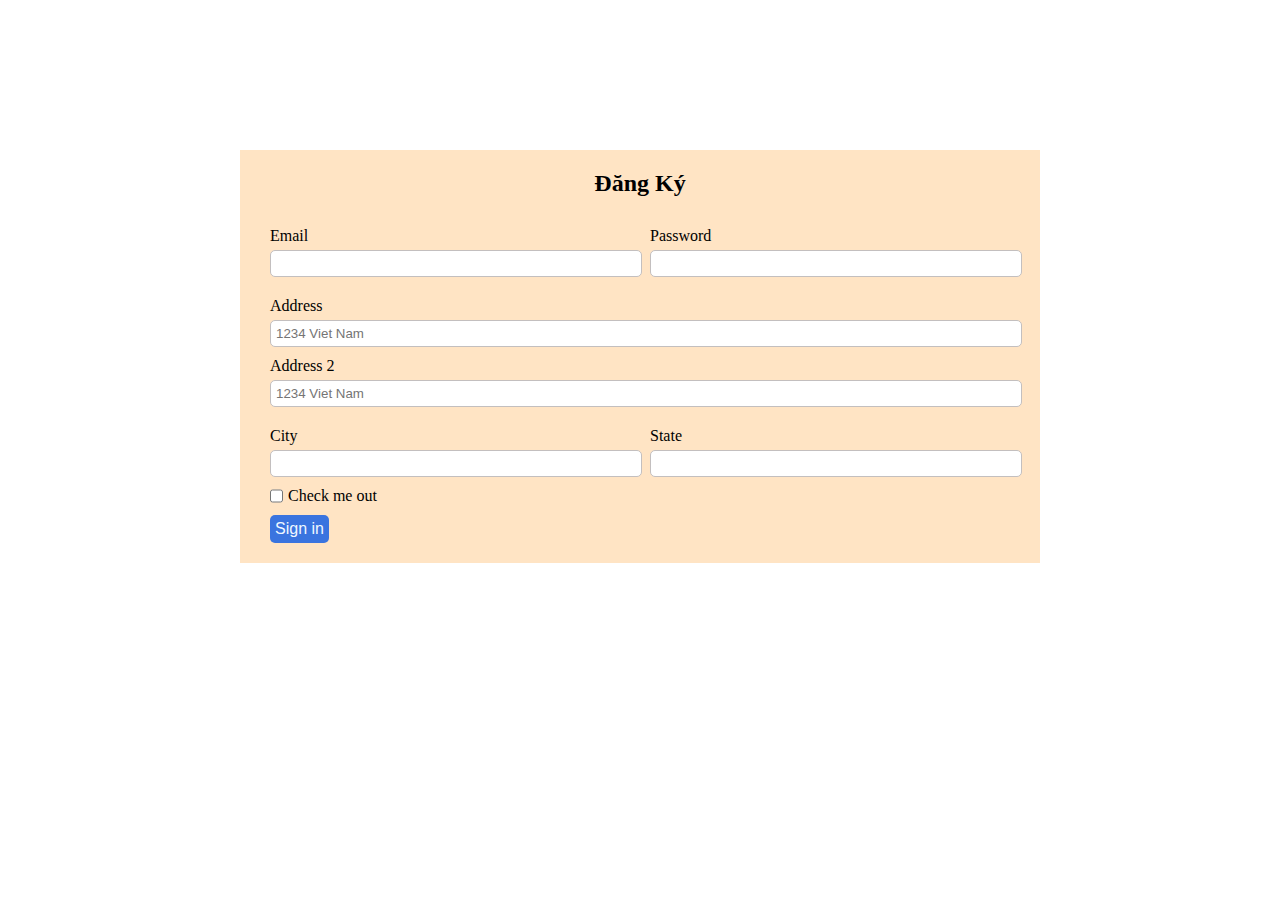
==== html/index.html @ 9531f5a6 "moi update" ====
<!DOCTYPE html>
<html lang="en">
<head>
    <meta charset="UTF-8">
    <meta http-equiv="X-UA-Compatible" content="IE=edge">
    <meta name="viewport" content="width=device-width, initial-scale=1.0">
    <title>Document</title>
    <link rel="stylesheet" href="./style.css">
</head>
<body>
    <div class="container">
        <div class="register">
            <div class="header">
                <h2>Đăng Ký</h2>
            </div>
            <form class="register__form">
                <div class="group">
                    <div class="register__form-email" style="width: 50%;">
                        <span style=" display: block;">Email</span>
                        <input type="text" class="register__email register__input">
                    </div>
                    <div class="register__form-password" style="width: 50%;">
                        <span style=" display: block;">Password</span>
                        <input type="password" class="register__password register__input">
                    </div>
                </div>
                <div class="register__form-address">
                    <span>Address</span>
                    <input type="text" class="register__address register__input" placeholder="1234 Viet Nam">
                </div>
                <div class="register__form-address">
                    <span>Address 2</span>
                    <input type="text" class="register__address register__input" placeholder="1234 Viet Nam">
                </div>
                <div class="group">
                    <div class="register__form-city" style="width: 50%;">
                        <span>City</span>
                        <input type="text" class="register__city register__input">
                    </div>
                    <div class="register__form-state" style="width: 50%;">
                        <span>State</span>
                        <input type="text" class="register__state register__input">
                    </div>
                </div>
                <div class="group" class="register__check">
                    <input type="checkbox" class="checkbox">
                    <span>Check me out</span>
                </div>
                <button class="register__button">
                    <span>Sign in</span>
                </button>
            </form>
        </div>
    </div>
</body>
</html>
---- html/style.css ----
*{
    margin: 0;
    padding: 0;
}

.header {
    text-align: center;
    padding-top: 20px;
}

.register {
    background-color: bisque;
    width: 800px;
    margin: auto;
    margin-top: 150px;
}

.register__form {
    padding: 20px;
} 

.group {
    display: flex;
    width: 100%;
}

.register__form-email,
.register__form-password,
.register__form-address,
.register__form-address,
.register__form-city,
.register__form-state {
   margin: 10px;
}

.register__input {
    margin-top: 5px;
    width: 100%;
    border: 1px solid rgb(195, 191, 191);
    padding: 5px;
    border-radius: 5px;
}

.register__input:focus {
    outline: 0;
}

.register__check {
    margin: 10px;
}

.checkbox {
    margin-left: 10px;
    margin-right: 5px;
}

.register__button {
    background: rgb(58, 116, 223);
    font-size: 16px;
    color:aliceblue;
    padding: 5px;
    margin-left: 10px;
    margin-top: 10px;
    border: 0;
    border-radius: 5px;
    cursor: pointer;
}
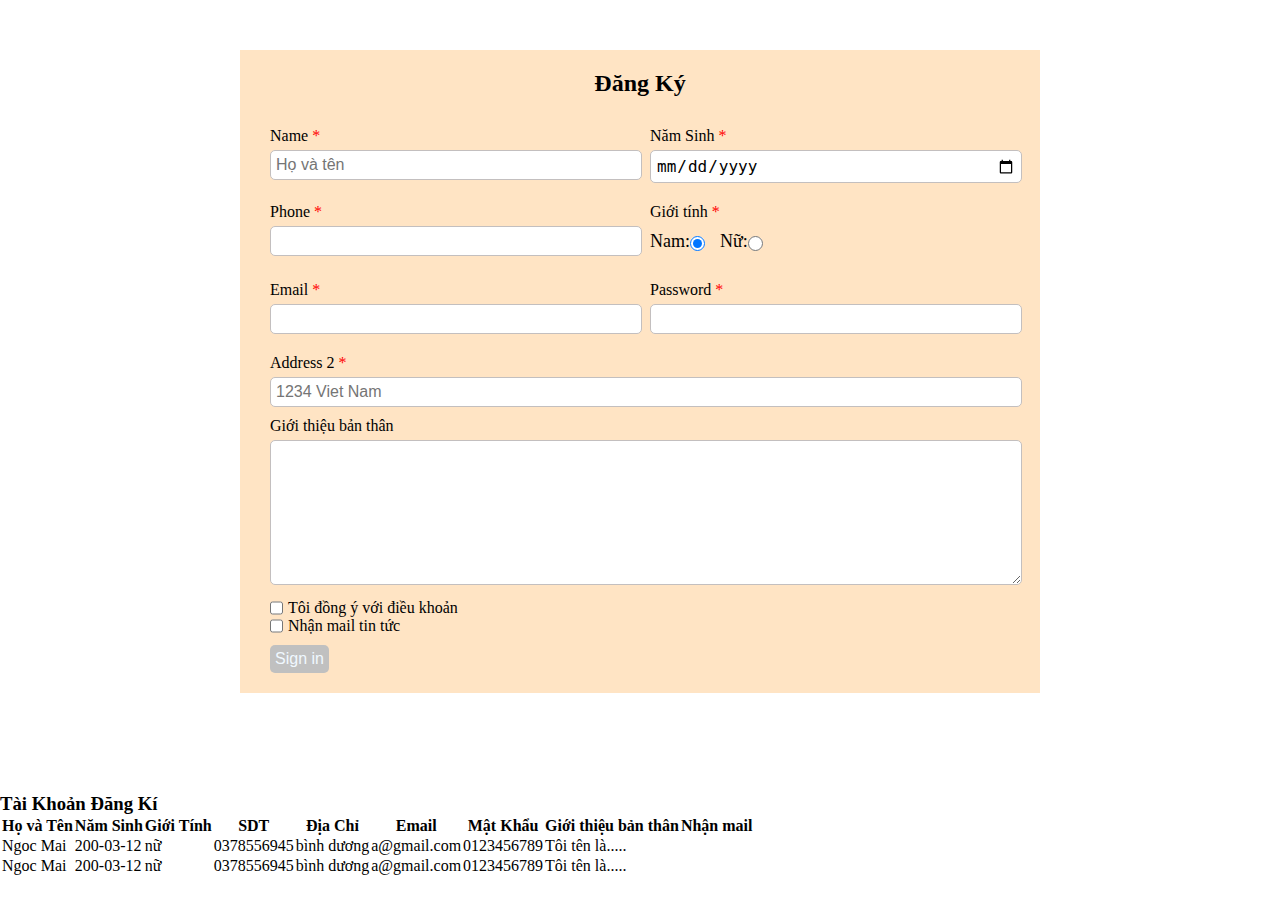
==== commit 1c782c01: "day la bai form dang kí" ====
--- a/html/index.html
+++ b/html/index.html
@@ -1,12 +1,20 @@
 <!DOCTYPE html>
 <html lang="en">
+
 <head>
     <meta charset="UTF-8">
     <meta http-equiv="X-UA-Compatible" content="IE=edge">
     <meta name="viewport" content="width=device-width, initial-scale=1.0">
     <title>Document</title>
     <link rel="stylesheet" href="./style.css">
+    <link rel="stylesheet" href="https://cdnjs.cloudflare.com/ajax/libs/font-awesome/5.15.4/css/all.min.css" />
+    <link href="https://cdn.jsdelivr.net/npm/bootstrap@5.0.2/dist/css/bootstrap.min.css" rel="stylesheet"
+        integrity="sha384-EVSTQN3/azprG1Anm3QDgpJLIm9Nao0Yz1ztcQTwFspd3yD65VohhpuuCOmLASjC" crossorigin="anonymous">
+    <script src="https://cdn.jsdelivr.net/npm/bootstrap@5.0.2/dist/js/bootstrap.bundle.min.js"
+        integrity="sha384-MrcW6ZMFYlzcLA8Nl+NtUVF0sA7MsXsP1UyJoMp4YLEuNSfAP+JcXn/tWtIaxVXM"
+        crossorigin="anonymous"></script>
 </head>
+
 <body>
     <div class="container">
         <div class="register">
@@ -15,42 +23,118 @@
             </div>
             <form class="register__form">
                 <div class="group">
+                    <div class="register__form-name" style="width: 50%;">
+                        <span>Name <span style="color: red;">*</span></span>
+                        <input type="text" id="name" class="register__name register__input" placeholder="Họ và tên"
+                            id="name" onchange="checkName()">
+                        <span id="bugname" style="color: red; display: none">Tên chỉ được chữ, số, _,- và nhỏ hơn 30 ký
+                            tự!!!!</span>
+                    </div>
+                    <div class="register__form-birthday" style="width: 50%;">
+                        <span>Năm Sinh <span style="color: red;"> *</span></span>
+                        <input type="date" class="register__birthday register__input" id="date" name="date">
+
+                    </div>
+                </div>
+
+                <div class="group">
+                    <div class="register__form-phone" style="width: 50%;">
+                        <span style=" display: block;">Phone<span style="color: red;"> *</span></span>
+                        <input type="phone" id="phone" name="phone" class="register__phone register__input"
+                            onchange="checkPhone()">
+                        <span id="bugphone" style="color: red; display: none">Sai số điện thoại rồi nhập lại đi bạn
+                            ơi!!!!</span>
+                    </div>
+                    <div class="register__form-sex" style="width: 50%;">
+                        <span style=" display: block;">Giới tính<span style="color: red;"> *</span></span>
+                        <div class="sex" style="display: flex;">
+                            <div class="male" style="display: flex;">
+                                <span>Nam: </span>
+                                <input type="radio" id="check" name="check" checked="true" value="nam"
+                                    class="register__male check register__input" onclick="checkClick(this)">
+                            </div>
+                            <div class="female" style="display: flex;">
+                                <span>Nữ: </span>
+                                <input type="radio" id="check" name="check" value="nữ"
+                                    class="register__female check register__input" onclick="checkClick(this)">
+                            </div>
+                        </div>
+
+                        <span id="bugphone" style="color: red; display: none">Sai số điện thoại rồi nhập lại đi bạn
+                            ơi!!!!</span>
+                    </div>
+                </div>
+
+                <div class="group">
                     <div class="register__form-email" style="width: 50%;">
-                        <span style=" display: block;">Email</span>
-                        <input type="text" class="register__email register__input">
+                        <span style=" display: block;">Email<span style="color: red;"> *</span></span>
+                        <input type="text" class="register__email register__input" name="email" id="email"
+                            onkeyup="checkValue()" onchange="checkEmail()">
+                        <span id="bug" style="color: red; display: none">Lỗi email rồi kìa ba ơi</span>
                     </div>
                     <div class="register__form-password" style="width: 50%;">
-                        <span style=" display: block;">Password</span>
-                        <input type="password" class="register__password register__input">
+                        <span style=" display: block;">Password<span style="color: red;"> *</span></span>
+                        <input type="password" id="password" name="password" class="register__password register__input"
+                            onkeyup="checkValue()">
                     </div>
                 </div>
                 <div class="register__form-address">
-                    <span>Address</span>
-                    <input type="text" class="register__address register__input" placeholder="1234 Viet Nam">
+                    <span>Address 2 <span style="color: red;"> *</span></span>
+                    <input type="text" id="address" class="register__address register__input"
+                        placeholder="1234 Viet Nam">
                 </div>
                 <div class="register__form-address">
-                    <span>Address 2</span>
-                    <input type="text" class="register__address register__input" placeholder="1234 Viet Nam">
-                </div>
-                <div class="group">
-                    <div class="register__form-city" style="width: 50%;">
-                        <span>City</span>
-                        <input type="text" class="register__city register__input">
-                    </div>
-                    <div class="register__form-state" style="width: 50%;">
-                        <span>State</span>
-                        <input type="text" class="register__state register__input">
-                    </div>
+                    <span>Giới thiệu bản thân</span>
+                    <textarea name="info" id="info" cols="20" rows="7" class=" register__input"></textarea>
                 </div>
                 <div class="group" class="register__check">
-                    <input type="checkbox" class="checkbox">
-                    <span>Check me out</span>
+                    <input type="checkbox" class="checkbox" id="check" onclick="checkBox()">
+                    <span>Tôi đồng ý với điều khoản </span>
                 </div>
-                <button class="register__button">
+                <div class="group" class="register__check">
+                    <input type="checkbox" id="check_mail" class="checkbox_email" value="nhận mail tin tức">
+                    <span>Nhận mail tin tức</span>
+                </div>
+                <button class="register__button" disabled type="button" id="submit" onclick="createList()">
                     <span>Sign in</span>
                 </button>
             </form>
         </div>
     </div>
+    <div class="container">
+        <div class="row">
+            <div class="col-12 mx-auto demo">
+                <h3>Tài Khoản Đăng Kí</h3>
+                <table class="table">
+                    <thead>
+                        <tr class="table-title">
+                            <th>Họ và Tên</th>
+                            <th>Năm Sinh</th>
+                            <th>Giới Tính</th>
+                            <th>SDT</th>
+                            <th>Địa Chỉ</th>
+                            <th>Email</th>
+                            <th>Mật Khẩu</th>
+                            <th>Giới thiệu bản thân</th>
+                            <th>Nhận mail</th>
+                            <th></th>
+                        </tr>
+                    </thead>
+                    <tbody id="tbodySinhVien">
+
+                    </tbody>
+                </table>
+            </div>
+        </div>
+    </div>
+    <script src="https://cdn.jsdelivr.net/npm/@popperjs/core@2.9.2/dist/umd/popper.min.js"
+        integrity="sha384-IQsoLXl5PILFhosVNubq5LC7Qb9DXgDA9i+tQ8Zj3iwWAwPtgFTxbJ8NT4GN1R8p"
+        crossorigin="anonymous"></script>
+    <script src="https://cdn.jsdelivr.net/npm/bootstrap@5.0.2/dist/js/bootstrap.min.js"
+        integrity="sha384-cVKIPhGWiC2Al4u+LWgxfKTRIcfu0JTxR+EQDz/bgldoEyl4H0zUF0QKbrJ0EcQF"
+        crossorigin="anonymous"></script>
+    <script src="./lesson5.js"></script>
+    <script src="index.js"></script>
 </body>
+
 </html>--- a/html/style.css
+++ b/html/style.css
@@ -1,6 +1,10 @@
 *{
     margin: 0;
     padding: 0;
+}
+
+button[disabled] {
+    background-color: rgb(192, 192, 192);
 }
 
 .header {
@@ -12,7 +16,7 @@
     background-color: bisque;
     width: 800px;
     margin: auto;
-    margin-top: 150px;
+    margin-top: 50px;
 }
 
 .register__form {
@@ -29,7 +33,11 @@
 .register__form-address,
 .register__form-address,
 .register__form-city,
-.register__form-state {
+.register__form-phone,
+.register__form-name,
+.register__form-state,
+.register__form-birthday,
+.register__form-sex {
    margin: 10px;
 }
 
@@ -39,6 +47,7 @@
     border: 1px solid rgb(195, 191, 191);
     padding: 5px;
     border-radius: 5px;
+    font-size: 16px;
 }
 
 .register__input:focus {
@@ -49,7 +58,7 @@
     margin: 10px;
 }
 
-.checkbox {
+.checkbox, .checkbox_email {
     margin-left: 10px;
     margin-right: 5px;
 }
@@ -64,4 +73,22 @@
     border: 0;
     border-radius: 5px;
     cursor: pointer;
-}+} 
+
+.sex {
+    line-height: 40px;
+}
+
+.male,
+.female{
+    font-size: 18px;
+    margin-right: 15px;
+}
+
+.check {
+    width: 15px;
+}
+
+.demo {
+    padding-top: 100px;
+}
